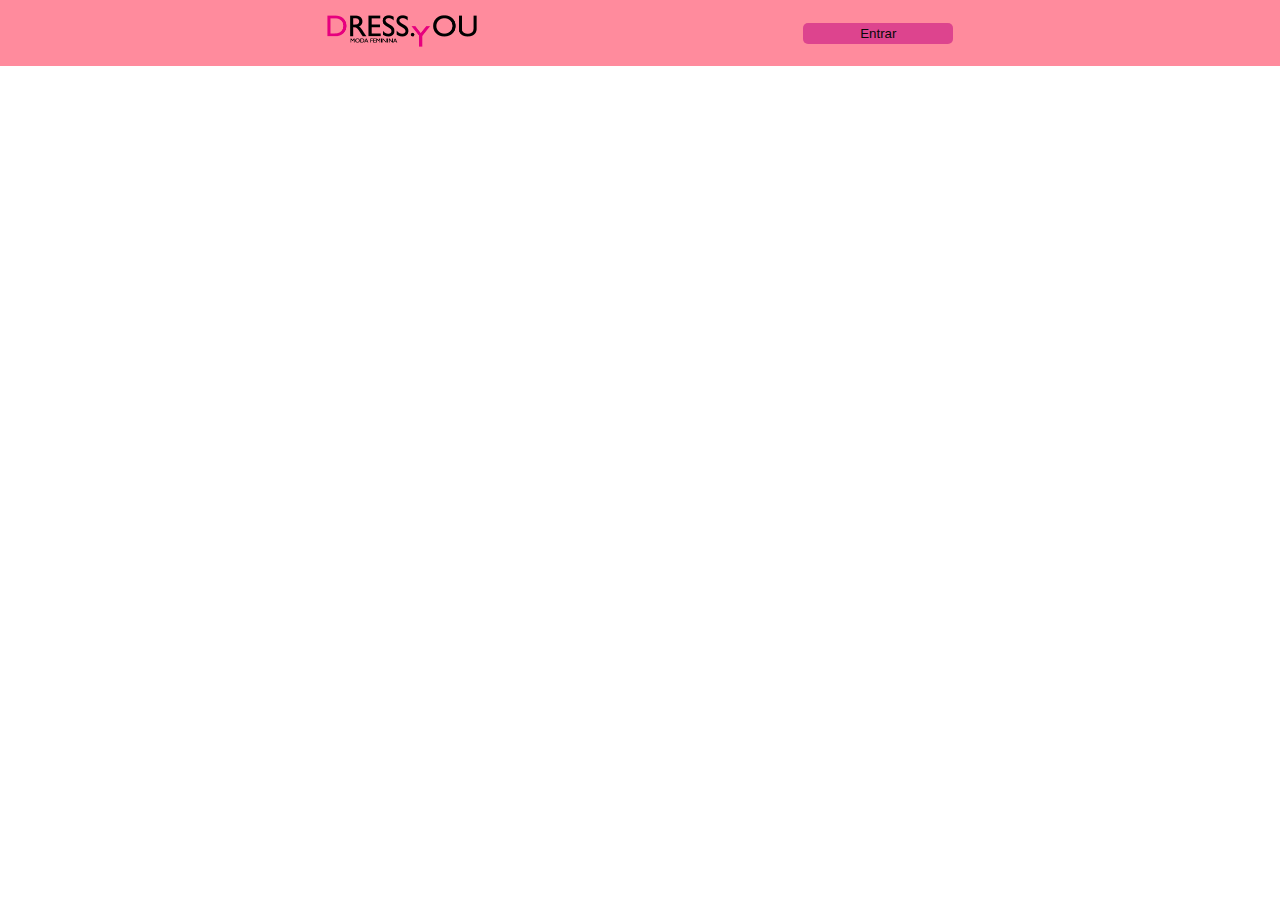
==== ILUSTRATOR/index.html @ dc56c2b3 "moda feminina" ====
<!DOCTYPE html>
<html lang="en">

<head>
    <meta charset="UTF-8">
    <meta name="viewport" content="width=device-width, initial-scale=1.0">
    <title>DRESS.YOU</title>
    <link rel="shortcut icon" href="imagens/LOGO.png" type="image/x-icon">
    <link rel="stylesheet" href="style.css">
</head>

<body>
    <header>

        <div>

            <img src="imagens/LOGO.png" alt="">

        </div>

        <div>

            <button>Entrar</button>

        </div>

    </header>
</body>

</html>
---- ILUSTRATOR/style.css ----
* {
padding: 0;
margin: 0;

}

header {
display: flex;
justify-content: space-evenly;
gap: 15px;
background-color: #ff8b9d;
padding: 15px;
align-items: center;

}

header img {
width: 150px;
height: auto;

}

header button {
width: 150px;
padding: 3px;
border: none;
background-color: rgba(207, 40, 137, 0.719);
color: rgb(8, 8, 8);
border-radius: 5px;
}

header button:hover {
background-color: #e3275a;
transition: 0.8s;
cursor: pointer;
border-radius: 5px;

}

.section-01 {
background: linear-gradient(180deg);
background-size: cover;
background-repeat: no-repeat;
background-position: center;

padding: 200px;
}


/*background: linear-gradient(180deg, #0c16a364 8.33%, rgba(5, 39, 101, 0.745*/
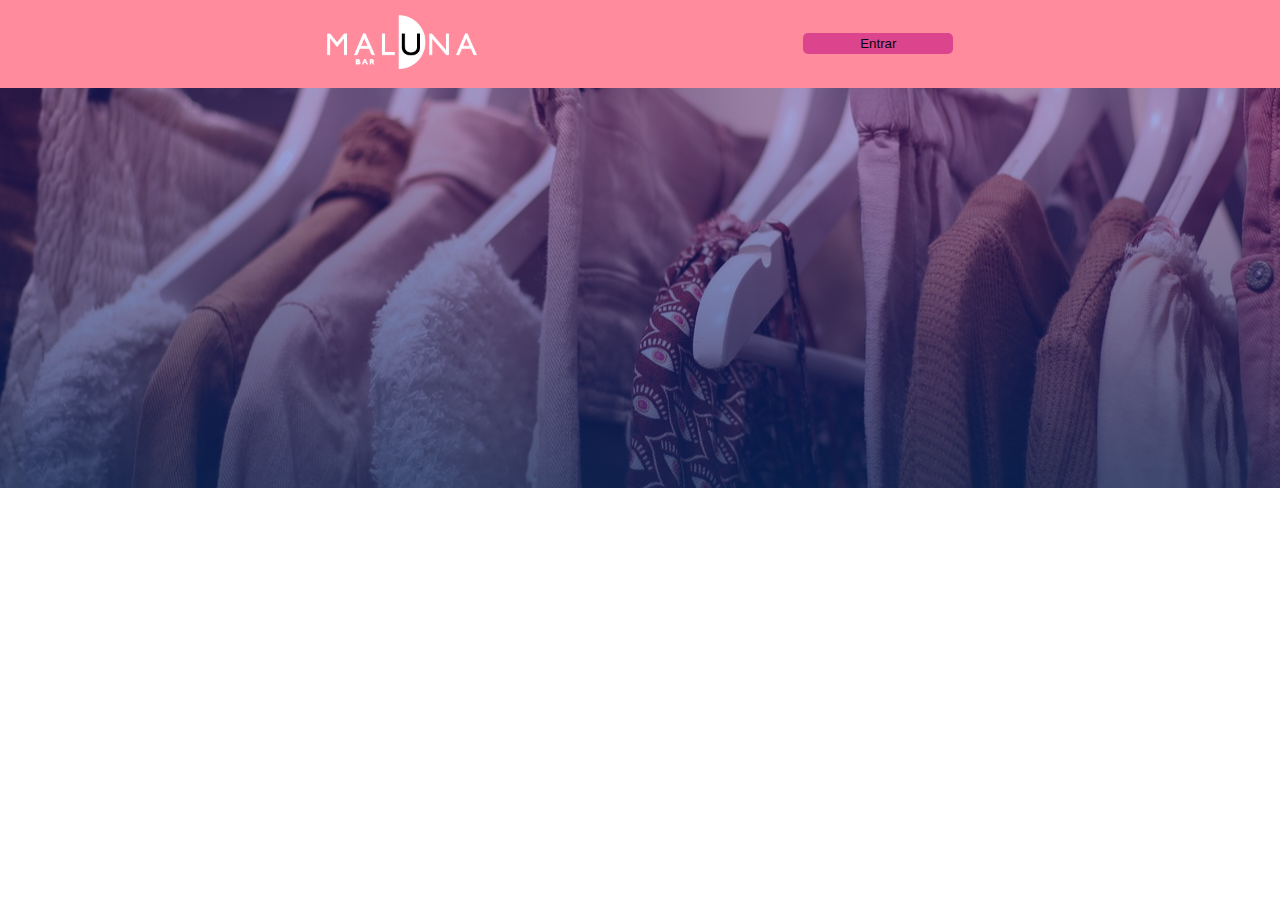
==== commit a66e0870: "moda" ====
--- a/ILUSTRATOR/index.html
+++ b/ILUSTRATOR/index.html
@@ -14,7 +14,7 @@
 
         <div>
 
-            <img src="imagens/LOGO.png" alt="">
+            <img src="imagens/logo maluna.png" alt="imagem LOGO do site">
 
         </div>
 
@@ -25,6 +25,15 @@
         </div>
 
     </header>
+
+    <section class="section-01">
+        
+
+
+
+    </section>
 </body>
 
-</html>+</html>
+
+<!-- https://paletadecores.com/paleta/2f3559/9a5071/e394a7/f1bbbb/e6d8cb/ paleta de cores -->--- a/ILUSTRATOR/style.css
+++ b/ILUSTRATOR/style.css
@@ -1,49 +1,50 @@
 * {
-padding: 0;
-margin: 0;
+    padding: 0;
+    margin: 0;
 
 }
 
 header {
-display: flex;
-justify-content: space-evenly;
-gap: 15px;
-background-color: #ff8b9d;
-padding: 15px;
-align-items: center;
+    display: flex;
+    justify-content: space-evenly;
+    gap: 15px;
+    background-color: #ff8b9d;
+    padding: 15px;
+    align-items: center;
 
 }
 
 header img {
-width: 150px;
-height: auto;
+    width: 150px;
+    height: auto;
 
 }
 
 header button {
-width: 150px;
-padding: 3px;
-border: none;
-background-color: rgba(207, 40, 137, 0.719);
-color: rgb(8, 8, 8);
-border-radius: 5px;
+    width: 150px;
+    padding: 3px;
+    border: none;
+    background-color: rgba(207, 40, 137, 0.719);
+    color: rgb(8, 8, 8);
+    border-radius: 5px;
 }
 
 header button:hover {
-background-color: #e3275a;
-transition: 0.8s;
-cursor: pointer;
-border-radius: 5px;
+    background-color: #e3275a;
+    transition: 0.8s;
+    cursor: pointer;
+    border-radius: 5px;
 
 }
 
 .section-01 {
-background: linear-gradient(180deg);
-background-size: cover;
-background-repeat: no-repeat;
-background-position: center;
+    background: linear-gradient(180deg, #0c16a364 8.33%, rgba(5, 39, 101, 0.745) 100%), url(imagens/imagem03.jpg);
+    /*Filtro Gradient e imagem de fundo*/
+    background-size: cover;
+    background-repeat: no-repeat;
+    background-position: center;
 
-padding: 200px;
+    padding: 200px;
 }
 
 
